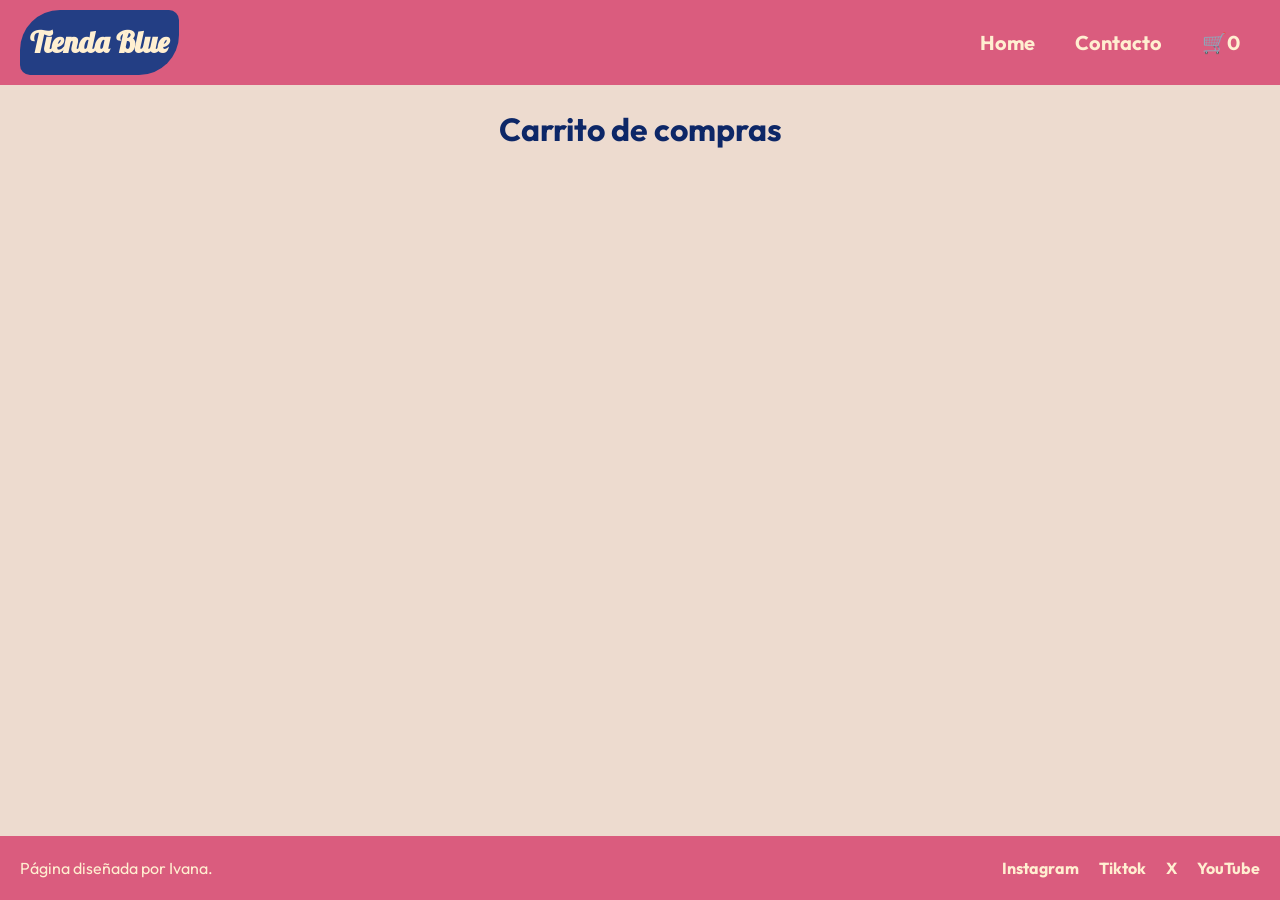
==== pages/carrito.html @ 9e26d1fb "Estructura y links de los archivos HTML" ====
<!DOCTYPE html>
<html lang="en">
    <head>
        <meta charset="UTF-8">
        <meta name="viewport" content="width=device-width, initial-scale=1.0">
        <link rel="stylesheet" href="../css/style.css">
        <link href="https://fonts.googleapis.com/css2?family=Lobster&family=Outfit:wght@100..900&display=swap" rel="stylesheet">
        <title>Contacto - Tienda Blue</title>
    </head>
    <body>
        <header>
            <p class="header-logo">
                <a href="../index.html">Tienda Blue</a>
            </p>
            <nav class="header-nav">
                <ul>
                    <li><a href="../index.html">Home</a></li>
                    <li><a href="./contacto.html">Contacto</a></li>
                    <li><a href="./carrito.html">🛒<span id="contador-carrito">0</span></a></li>
                </ul>
            </nav>
        </header>
        <main>
            <h1>Carrito de compras</h1>
            <section id="contenedor-carrito"></section>
            <div class="acciones-carrito" id="acciones-carrito"></div>
        </main>
            <footer>
            <p>Página diseñada por Ivana.</p>
            <nav class="footer-nav">
                <ul>
                    <li><a href="#">Instagram</a></li>
                    <li><a href="#">Tiktok</a></li>
                    <li><a href="#">X</a></li>
                    <li><a href="#">YouTube</a></li>
                </ul>
            </nav>
        </footer>
        <script type="module" src="../js/index.js"></script>
    </body>
</html>
---- css/style.css ----
* {
    margin: 0;
    padding: 0;
    box-sizing: border-box;
}

html {
    font-size: 62.5%;
}

body {
    font-family: Outfit, sans-serif;
    font-size: 1.6rem;
    line-height: 1.5;
    background-color: #eddbcf;
    color: #0D2767;
    display: flex;
    flex-direction: column;
    min-height: 100vh;
}

header, footer {
    background-color: #DA5C7E;
    color: #FFEFD1;
    display: flex;
    justify-content: space-between;
    align-items: center;
}

nav ul {
    list-style: none;
    display: flex;
    justify-content: center;
    gap: 2rem;
}

a {
    text-decoration: none;
    color: #FFEFD1;
}

.header-logo {
    background-color: #233E84;
    padding: 1rem;
    margin-left: 2rem;
    margin-top: 1rem;
    margin-bottom: 1rem;
    font-family: Lobster, sans-serif;
    font-size: 3rem;
    font-weight: bold;
    border-radius: 4rem 1rem;
}

.header-nav {
    padding: 1rem;
    margin-right: 2rem;
}

.header-nav li {
    font-size: 2rem;
    font-weight: bold;
    text-align: center;
}

.header-nav a {
    text-decoration: none;
    color: #FFEFD1;
    display: inline-block;
    padding: 1rem;
}

footer {
    padding: 2rem;
    margin-top: 3rem;
}

.footer-nav li {
    font-weight: bold;
}

/* HOME */

main {
    width: 90%;
    flex: 1;
    margin: 2rem auto;
    display: flex;
    flex-direction: column;
    align-items: center;
}

main .titulo-home {
    font-size: 4rem;
    margin: 2rem 0;
    text-align: center;
}

main .parrafo-home {
    font-size: 2rem;
    text-align: center;
    margin-bottom: 1rem;
    width: 80%;
}

.productos-home {
    width: 100%;
}

.productos-home h2 {
    text-align: center;
    font-size: 3rem;
    padding: 1rem;
    margin: 2rem 3rem;
}

.contenedor-tarjetas {
    display: flex;
    justify-content: center;
    flex-wrap: wrap;
    gap: 2rem;
}

.tarjeta-producto {
    background-color: #233E84;
    color: #FFEFD1;
    padding: 1rem;
    border-radius: 1rem;
    width: 30rem;
    display: flex;
    flex-direction: column;
    align-items: center;
    gap: 1rem;
}

.tarjeta-producto h3 {
    font-size: 2rem;
}

.tarjeta-producto p {
    font-size: 2rem;
}

.tarjeta-producto img {
    width: 28rem;
    height: 28rem;
    border-radius: 0.5rem;
}

/* CONTACTO */

.seccion-contacto {
    width: 100%;
    margin: 2rem auto;
}

.titulo-contacto {
    font-size: 3rem;
    text-align: center;
    margin: 1rem 0;
}

.form {
    background-color: #233E84;
    color: #FFEFD1;
    padding: 4rem;
    border-radius: 1rem;
    width: 50rem;
    margin: auto;
    display: flex;
    flex-direction: column;
    gap: 2rem;
}

.campo-form {
    display: flex;
    flex-direction: column;
    gap: 1rem;
}

.campo-form label {
    font-size: 2rem;
}

.campo-form input, .campo-form textarea {
    padding: 1rem;
    font-size: 1.6rem;
    border-radius: 0.5rem;
    border: none;
}

.campo-form textarea {
    resize: none;
    font-family: Outfit, sans-serif;
    font-size: 1.8rem;
    line-height: 1.5;
}

.form button {
    font-family: Outfit, sans-serif;
    background-color: #DA5C7E;
    color: #FFEFD1;
    border: none;
    padding: 1rem;
    font-size: 2rem;
    font-weight: bold;
    border-radius: 0.5rem;
    cursor: pointer;
}

/* MEDIA QUERIES */

@media (max-width: 768px) {
  header, footer {
    flex-direction: column;
    gap: 1rem;
  }

  .header-logo {
    margin: 2rem 0 0;
  }

  .header-nav {
    margin: 0;
  }

  .form {
    width: 80%;
    min-width: 38rem;
  }
}
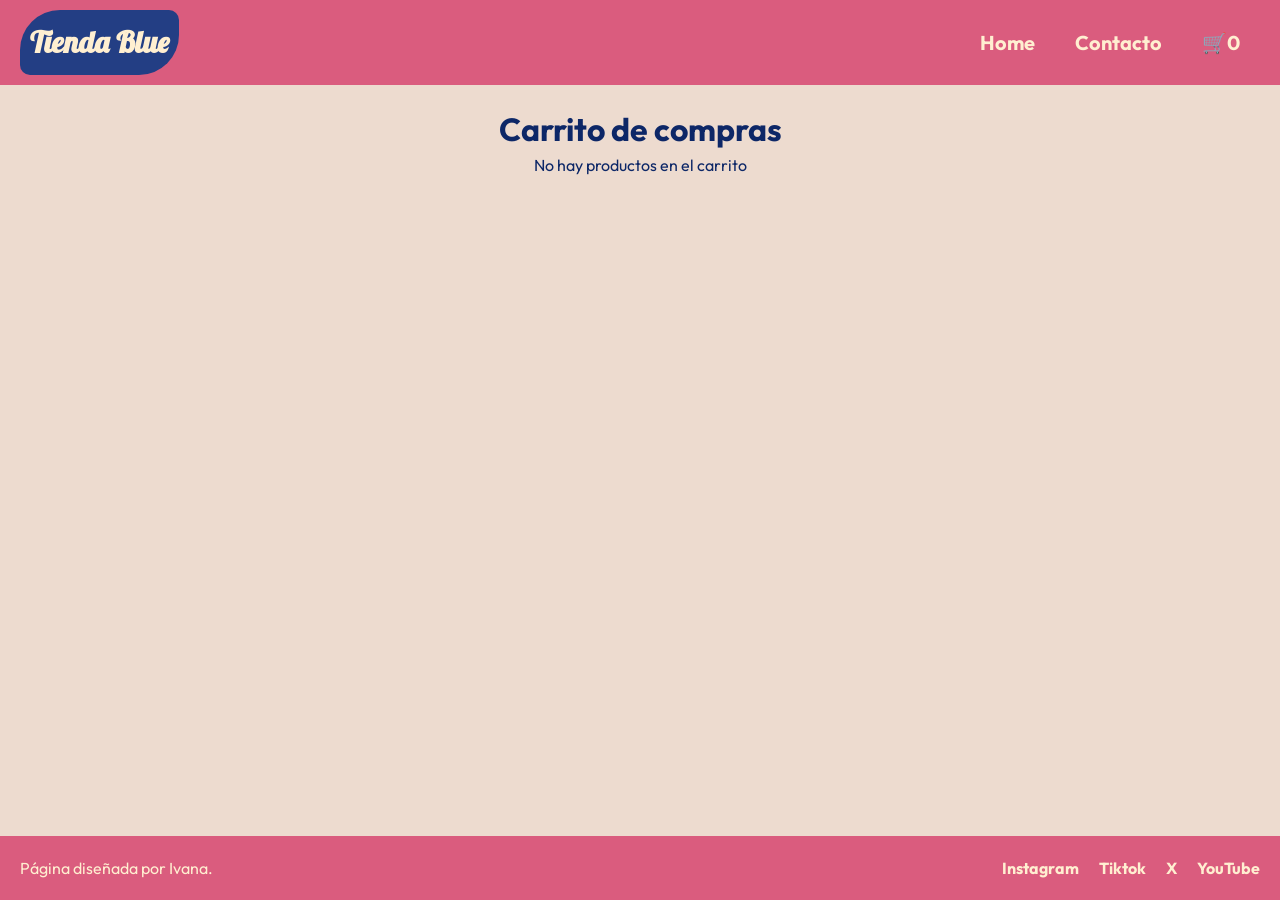
==== commit c5114326: "Archivo carrito.js" ====
--- a/pages/carrito.html
+++ b/pages/carrito.html
@@ -23,7 +23,7 @@
         <main>
             <h1>Carrito de compras</h1>
             <section id="contenedor-carrito"></section>
-            <div class="acciones-carrito" id="acciones-carrito"></div>
+            <div id="acciones-carrito" class="acciones-carrito"></div>
         </main>
             <footer>
             <p>Página diseñada por Ivana.</p>
@@ -36,6 +36,6 @@
                 </ul>
             </nav>
         </footer>
-        <script type="module" src="../js/index.js"></script>
+        <script type="module" src="../js/carrito.js"></script>
     </body>
 </html>
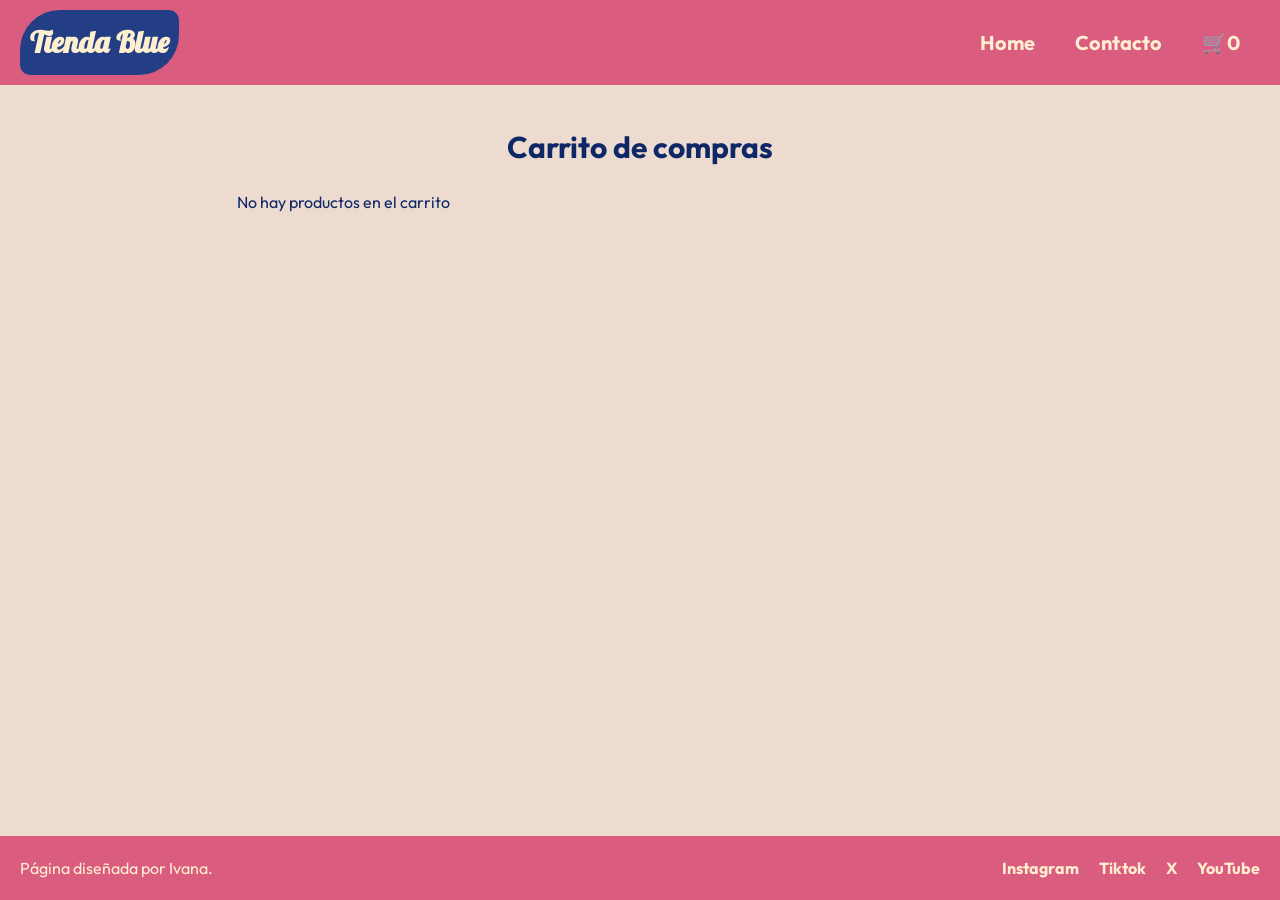
==== commit 14434b5b: "Estilos de carrito.html" ====
--- a/pages/carrito.html
+++ b/pages/carrito.html
@@ -21,7 +21,7 @@
             </nav>
         </header>
         <main>
-            <h1>Carrito de compras</h1>
+            <h1 class="titulo-carrito">Carrito de compras</h1>
             <section id="contenedor-carrito"></section>
             <div id="acciones-carrito" class="acciones-carrito"></div>
         </main>
--- a/css/style.css
+++ b/css/style.css
@@ -146,6 +146,19 @@
     border-radius: 0.5rem;
 }
 
+.tarjeta-producto button {
+    font-family: Outfit, sans-serif;
+    background-color: #DA5C7E;
+    color: #FFEFD1;
+    border: none;
+    padding: 0.6rem;
+    font-size: 1.6rem;
+    margin-bottom: 1rem;
+    font-weight: bold;
+    border-radius: 0.5rem;
+    cursor: pointer;
+}
+
 /* CONTACTO */
 
 .seccion-contacto {
@@ -156,7 +169,6 @@
 .titulo-contacto {
     font-size: 3rem;
     text-align: center;
-    margin: 1rem 0;
 }
 
 .form {
@@ -165,7 +177,7 @@
     padding: 4rem;
     border-radius: 1rem;
     width: 50rem;
-    margin: auto;
+    margin: 2rem auto;
     display: flex;
     flex-direction: column;
     gap: 2rem;
@@ -205,6 +217,30 @@
     font-weight: bold;
     border-radius: 0.5rem;
     cursor: pointer;
+}
+
+/* CARRITO */
+
+.titulo-carrito {
+    margin: 2rem 0;
+    font-size: 3rem;
+}
+
+#contenedor-carrito {
+    flex-direction: column;
+    width: 70%
+}
+
+#contenedor-carrito .tarjeta-producto {
+    flex-direction: row;
+    width: 100%;
+    justify-content: space-around;
+    gap: 2rem;
+}
+
+#contenedor-carrito img {
+    width: 6rem;
+    height: 6rem;
 }
 
 /* MEDIA QUERIES */
